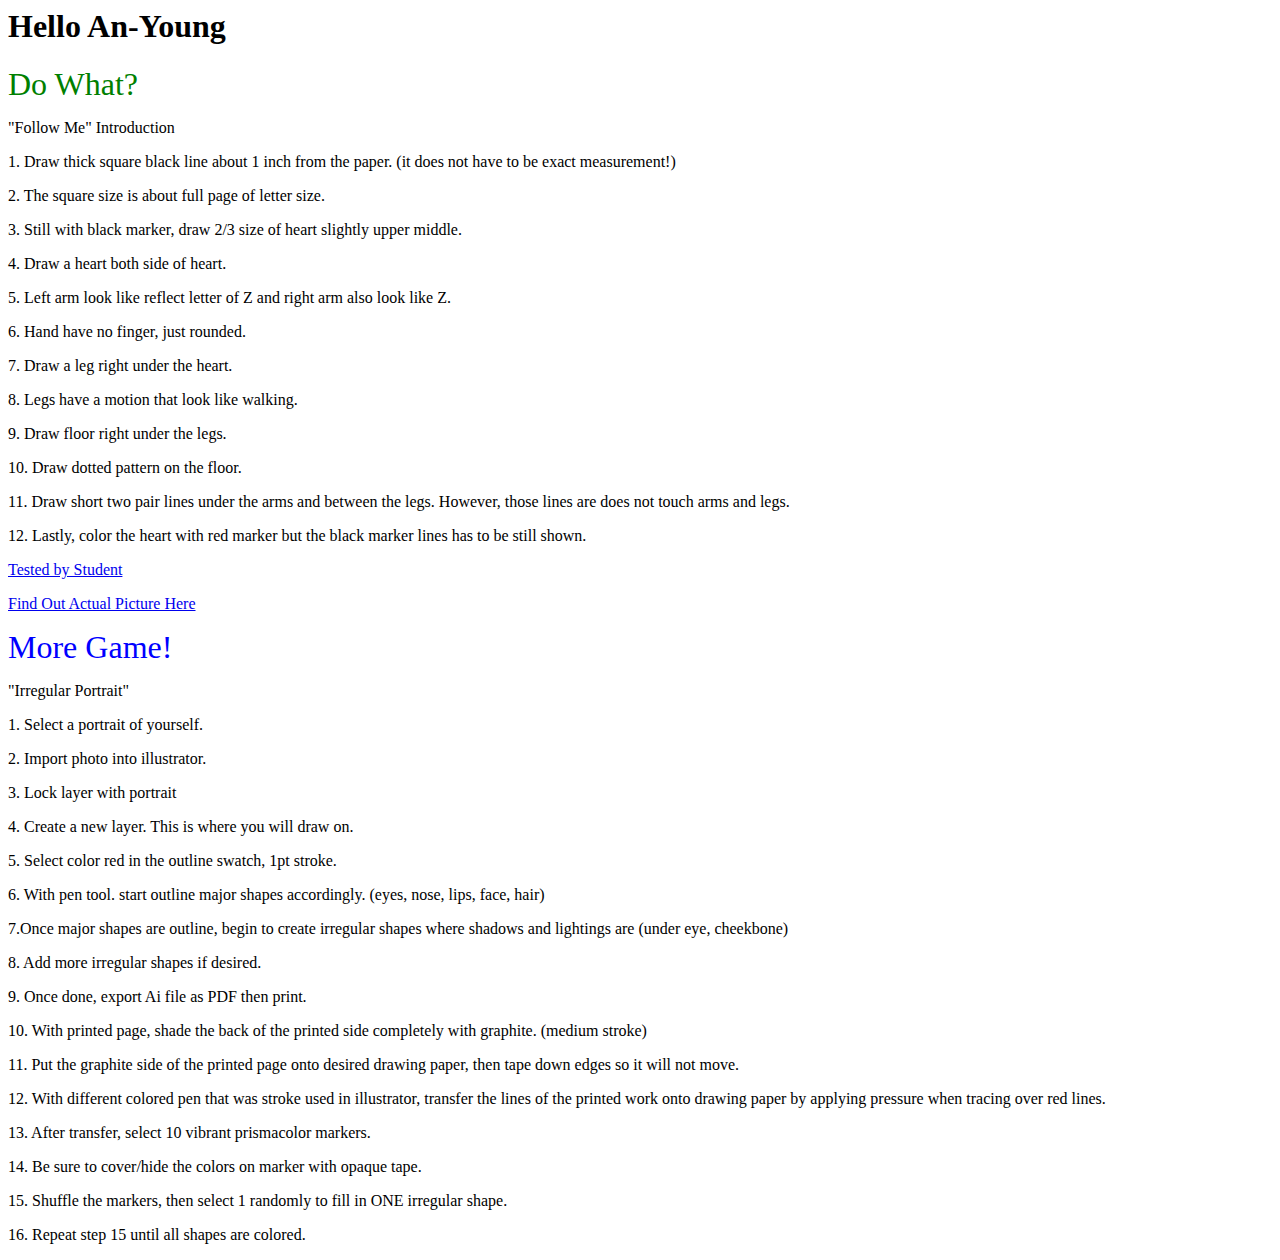
==== index.html @ 9598cec5 "end" ====
<html>
    <head>
        <title>Yea Ji Jung Homepage</title>
    </head>

    <body>
     <h1>Hello An-Young</h1>
     
     <font face="gill sans" color="green" size="6">Do What?</font>
    <p>"Follow Me" Introduction</p>
    <p>1. Draw thick square black line about 1 inch from the 
    paper. (it does not have to be exact measurement!)</p>
    <p>2. The square size is about full page of letter size.</p>
    <p>3. Still with black marker, draw 2/3 size of heart slightly upper middle.</p>
    <p>4. Draw a heart both side of heart.</p>
    <p>5. Left arm look like reflect letter of Z and right arm also look like Z.</p>
    <p>6. Hand have no finger, just rounded.</p>
    <p>7. Draw a leg right under the heart. </p>
    <p>8. Legs have a motion that look like walking.</p>
    <p>9. Draw floor right under the legs.</p>
    <p>10. Draw dotted pattern on the floor.</p>
    <p>11. Draw short two pair lines under the arms and between the legs.
    However, those lines are does not touch arms and legs.</p>
    <p>12. Lastly, color the heart with red marker but the black marker 
    lines has to be still shown.</p>
    
    <a href="page2.html" color="purple"
         >Tested by Student</a>
        <p><a href="page3.html" color="pink"
         >Find Out Actual Picture Here</a></p>
     
     <p><font face="gill sans" color="blue" size="6">More Game!</p></font> 
     <p>"Irregular Portrait"</p>
     <p>1. Select a portrait of yourself.</p>
     <p>2. Import photo into illustrator.</p>
     <p>3. Lock layer with portrait</p>
     <p>4. Create a new layer. This is where you will draw on.</p>
     <p>5. Select color red in the outline swatch, 1pt stroke.</p>
     <p>6. With pen tool. start outline major shapes accordingly. (eyes, nose, lips, face, hair)</p>
     <p>7.Once major shapes are outline, begin to create irregular shapes 
     where shadows and lightings are (under eye, cheekbone)</p>
     <p>8. Add more irregular shapes if desired.</p>
     <p>9. Once done, export Ai file as PDF then print.</p>
     <p>10. With printed page, shade the back of the printed 
     side completely with graphite. (medium stroke)</p>
     <p>11. Put the graphite side of the printed page onto desired 
     drawing paper, then tape down edges so it will not move.</p>
     <p>12. With different colored pen that was stroke used in illustrator, transfer the 
     lines of the printed work onto drawing paper by applying pressure when tracing over red lines.</p>
     <p>13. After transfer, select 10 vibrant prismacolor markers.</p>
     <p>14. Be sure to cover/hide the colors on marker with opaque tape.</p>
     <p>15. Shuffle the markers, then select 1 randomly to fill in ONE irregular shape.</p>
     <p>16. Repeat step 15 until all shapes are colored.</p>

    </body>

   
</html>
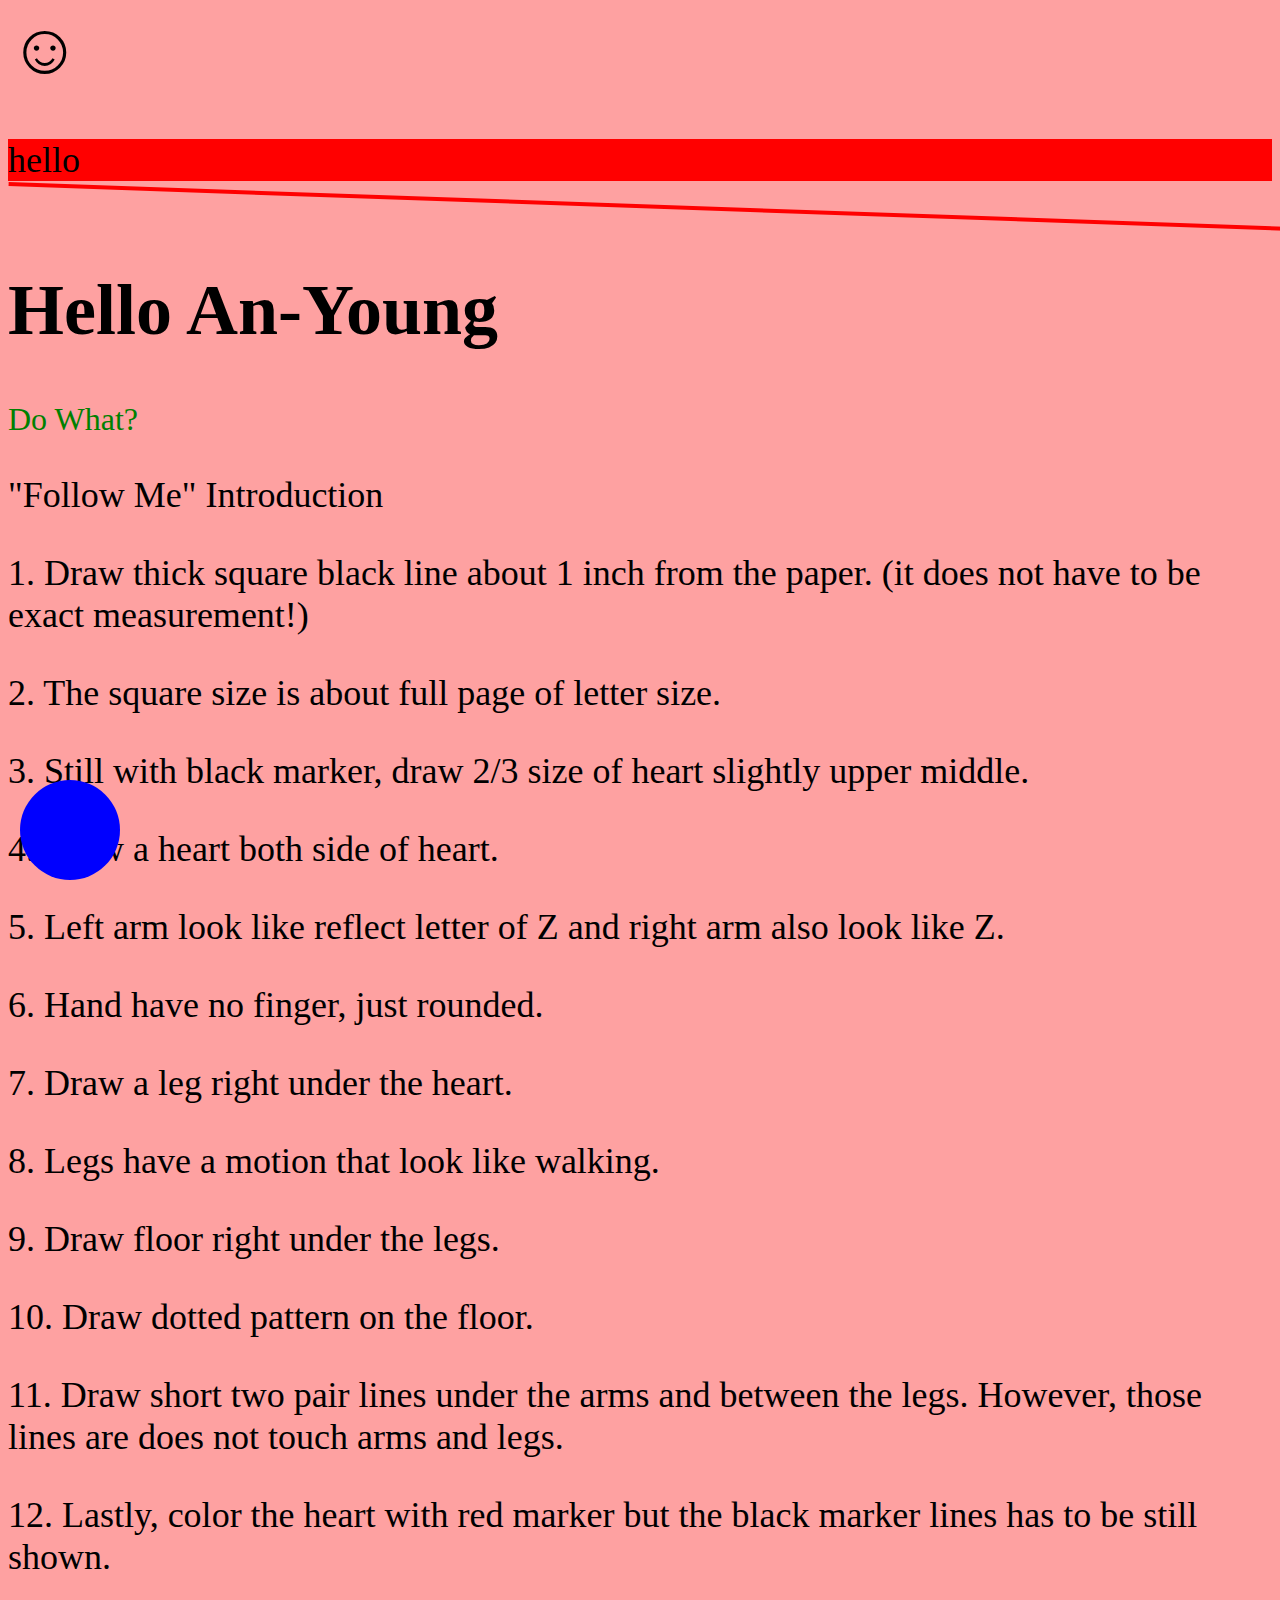
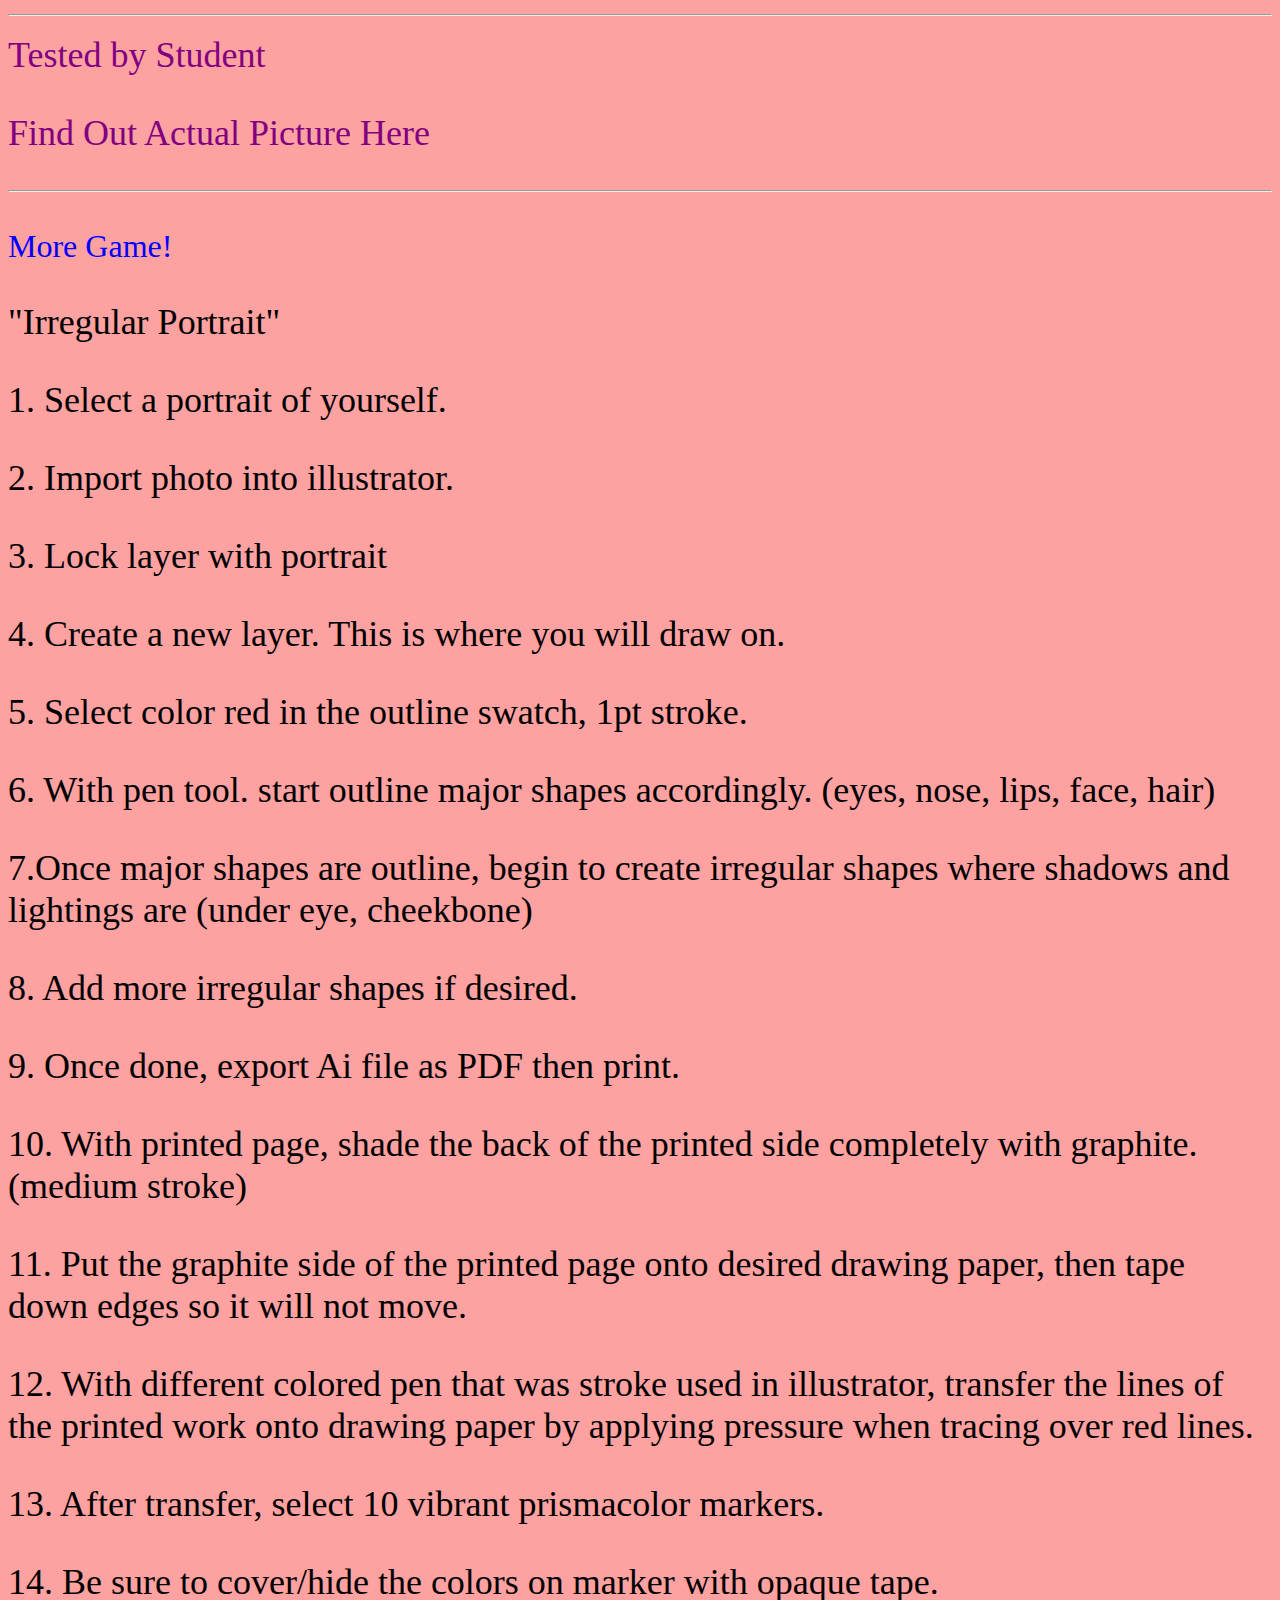
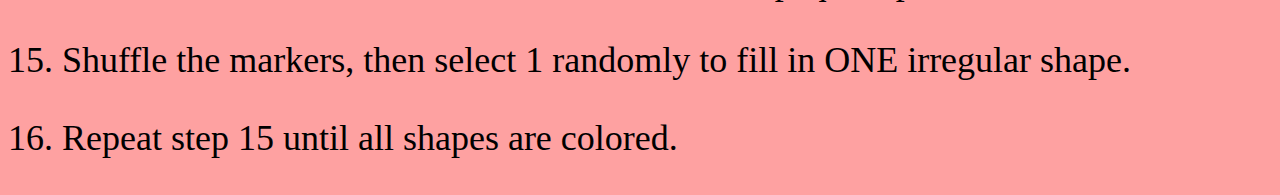
==== commit 13329120: "end" ====
--- a/index.html
+++ b/index.html
@@ -1,11 +1,23 @@
 <html>
     <head>
         <title>Yea Ji Jung Homepage</title>
+            <link href="styles.css" rel="stylesheet" type="text/css">
     </head>
 
     <body>
+<h1>&#9786;</h1>
+        <p class="special class">hello</p>
+        
+        <div class="top">
+            
+        </div>
+        
+        <div class="circle">
+            
+        </div>
+        
      <h1>Hello An-Young</h1>
-     
+   
      <font face="gill sans" color="green" size="6">Do What?</font>
     <p>"Follow Me" Introduction</p>
     <p>1. Draw thick square black line about 1 inch from the 
@@ -23,12 +35,12 @@
     However, those lines are does not touch arms and legs.</p>
     <p>12. Lastly, color the heart with red marker but the black marker 
     lines has to be still shown.</p>
-    
-    <a href="page2.html" color="purple"
+    <hr>
+    <a href="page.html" color="purple"
          >Tested by Student</a>
-        <p><a href="page3.html" color="pink"
+        <p><a href="page2.html" color="pink"
          >Find Out Actual Picture Here</a></p>
-     
+     <hr>
      <p><font face="gill sans" color="blue" size="6">More Game!</p></font> 
      <p>"Irregular Portrait"</p>
      <p>1. Select a portrait of yourself.</p>
@@ -51,7 +63,7 @@
      <p>14. Be sure to cover/hide the colors on marker with opaque tape.</p>
      <p>15. Shuffle the markers, then select 1 randomly to fill in ONE irregular shape.</p>
      <p>16. Repeat step 15 until all shapes are colored.</p>
-
+    
     </body>
 
    
--- a/styles.css
+++ b/styles.css
@@ -0,0 +1,41 @@
+body {
+    background-color: #fea1a1;
+    color: black;
+    font-size: 36px;
+    font-family: "times new roman", times, serif;
+}
+
+.top {
+    width: 2000px;
+    height: 4px;
+    background-color: red;
+    position fixed;
+    bottom: 20px;
+    left: 20px;
+    transform: rotate(2deg);
+}
+a {
+    color: purple;
+    text-decoration: none;
+}
+
+mark {
+    background-color: orange;
+    font-weight: bold;
+    font-size: 24px;
+    line-height: 24px;
+}
+
+.special { 
+    background-color: red;
+}
+
+.circle {
+    background-color: blue;
+    width: 100px;
+    height: 100px;
+    position: fixed;
+    bottom: 20px;
+    left: 20px;
+    border-radius: 50px;
+}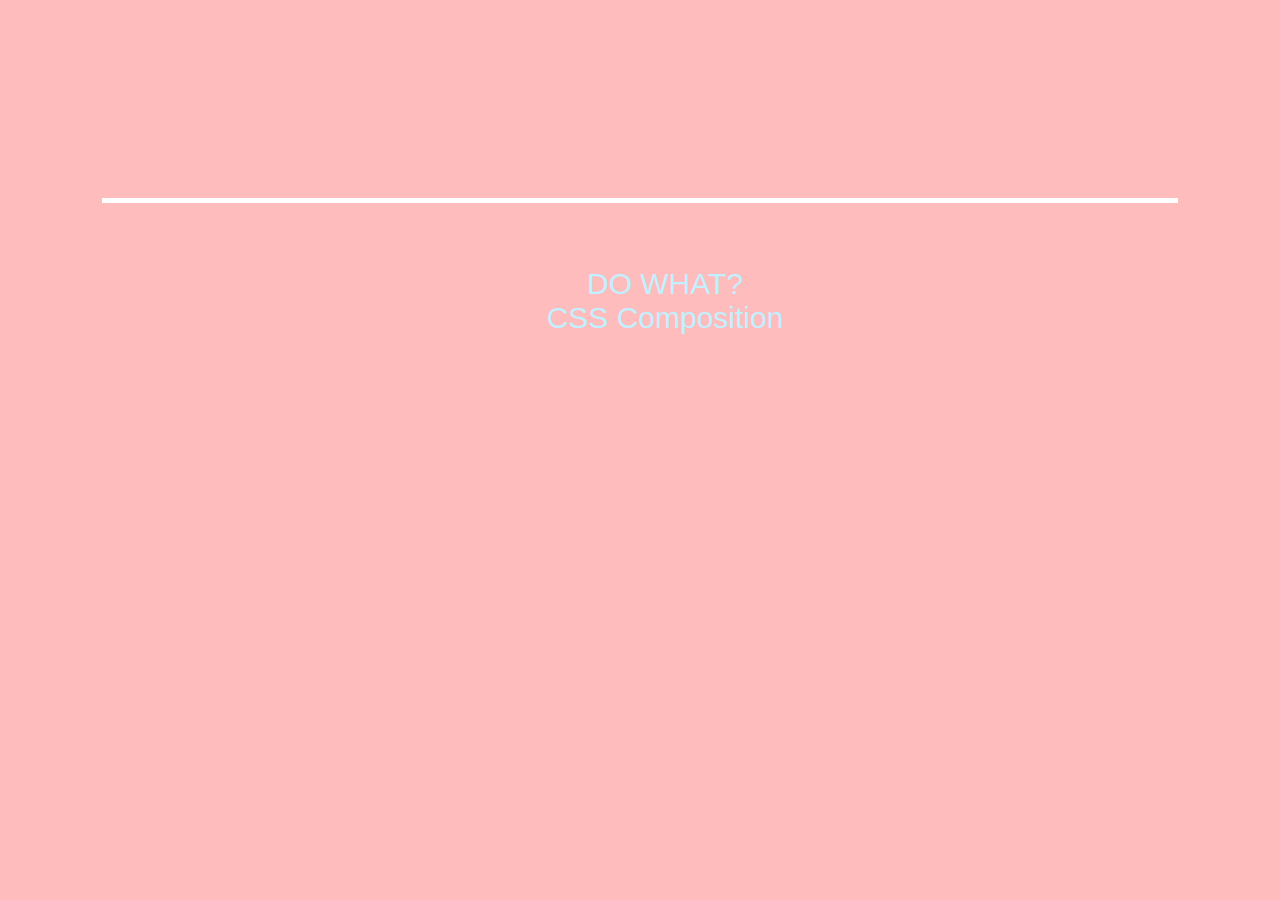
==== commit 64bf97cf: "end" ====
--- a/index.html
+++ b/index.html
@@ -1,72 +1,21 @@
 <html>
     <head>
         <title>Yea Ji Jung Homepage</title>
-            <link href="styles.css" rel="stylesheet" type="text/css">
+        
+        <link href="styles.css" rel="stylesheet" type="text/css">
     </head>
-
+    
     <body>
-<h1>&#9786;</h1>
-        <p class="special class">hello</p>
         
-        <div class="top">
-            
-        </div>
+        <h1>YEA JI JUNG</h1>
         
-        <div class="circle">
-            
-        </div>
-        
-     <h1>Hello An-Young</h1>
-   
-     <font face="gill sans" color="green" size="6">Do What?</font>
-    <p>"Follow Me" Introduction</p>
-    <p>1. Draw thick square black line about 1 inch from the 
-    paper. (it does not have to be exact measurement!)</p>
-    <p>2. The square size is about full page of letter size.</p>
-    <p>3. Still with black marker, draw 2/3 size of heart slightly upper middle.</p>
-    <p>4. Draw a heart both side of heart.</p>
-    <p>5. Left arm look like reflect letter of Z and right arm also look like Z.</p>
-    <p>6. Hand have no finger, just rounded.</p>
-    <p>7. Draw a leg right under the heart. </p>
-    <p>8. Legs have a motion that look like walking.</p>
-    <p>9. Draw floor right under the legs.</p>
-    <p>10. Draw dotted pattern on the floor.</p>
-    <p>11. Draw short two pair lines under the arms and between the legs.
-    However, those lines are does not touch arms and legs.</p>
-    <p>12. Lastly, color the heart with red marker but the black marker 
-    lines has to be still shown.</p>
-    <hr>
-    <a href="page.html" color="purple"
-         >Tested by Student</a>
-        <p><a href="page2.html" color="pink"
-         >Find Out Actual Picture Here</a></p>
-     <hr>
-     <p><font face="gill sans" color="blue" size="6">More Game!</p></font> 
-     <p>"Irregular Portrait"</p>
-     <p>1. Select a portrait of yourself.</p>
-     <p>2. Import photo into illustrator.</p>
-     <p>3. Lock layer with portrait</p>
-     <p>4. Create a new layer. This is where you will draw on.</p>
-     <p>5. Select color red in the outline swatch, 1pt stroke.</p>
-     <p>6. With pen tool. start outline major shapes accordingly. (eyes, nose, lips, face, hair)</p>
-     <p>7.Once major shapes are outline, begin to create irregular shapes 
-     where shadows and lightings are (under eye, cheekbone)</p>
-     <p>8. Add more irregular shapes if desired.</p>
-     <p>9. Once done, export Ai file as PDF then print.</p>
-     <p>10. With printed page, shade the back of the printed 
-     side completely with graphite. (medium stroke)</p>
-     <p>11. Put the graphite side of the printed page onto desired 
-     drawing paper, then tape down edges so it will not move.</p>
-     <p>12. With different colored pen that was stroke used in illustrator, transfer the 
-     lines of the printed work onto drawing paper by applying pressure when tracing over red lines.</p>
-     <p>13. After transfer, select 10 vibrant prismacolor markers.</p>
-     <p>14. Be sure to cover/hide the colors on marker with opaque tape.</p>
-     <p>15. Shuffle the markers, then select 1 randomly to fill in ONE irregular shape.</p>
-     <p>16. Repeat step 15 until all shapes are colored.</p>
-    
-    </body>
-
-   
-</html>
-
-
+        <h2><small>WELCOME TO THE MAIN PAGE</small></h2> 
+           
+        <HR width="85%" size="5px" color="white">
+       
+        <p><ins>ASSIGNMENTS</ins><BR>
+            01. <a href="page.html">DO WHAT?</a> <BR>
+            02. <a href="page2.html">CSS Composition</a>
+        </p>
+           </body>
+</html>--- a/styles.css
+++ b/styles.css
@@ -1,41 +1,16 @@
 body {
-    background-color: #fea1a1;
-    color: black;
-    font-size: 36px;
-    font-family: "times new roman", times, serif;
+    background-color: #ffbcbc;
+    font-family: Bebas, Futura, Helvetica;
+    font-size: 30px;
+    color: #ffbcbc;
+    text-align: center;
 }
 
-.top {
-    width: 2000px;
-    height: 4px;
-    background-color: red;
-    position fixed;
-    bottom: 20px;
-    left: 20px;
-    transform: rotate(2deg);
-}
 a {
-    color: purple;
+    color: #C2F0FF;
     text-decoration: none;
 }
 
-mark {
-    background-color: orange;
-    font-weight: bold;
-    font-size: 24px;
-    line-height: 24px;
-}
-
-.special { 
-    background-color: red;
-}
-
-.circle {
-    background-color: blue;
-    width: 100px;
-    height: 100px;
-    position: fixed;
-    bottom: 20px;
-    left: 20px;
-    border-radius: 50px;
+p {
+    text-align: center; 
 }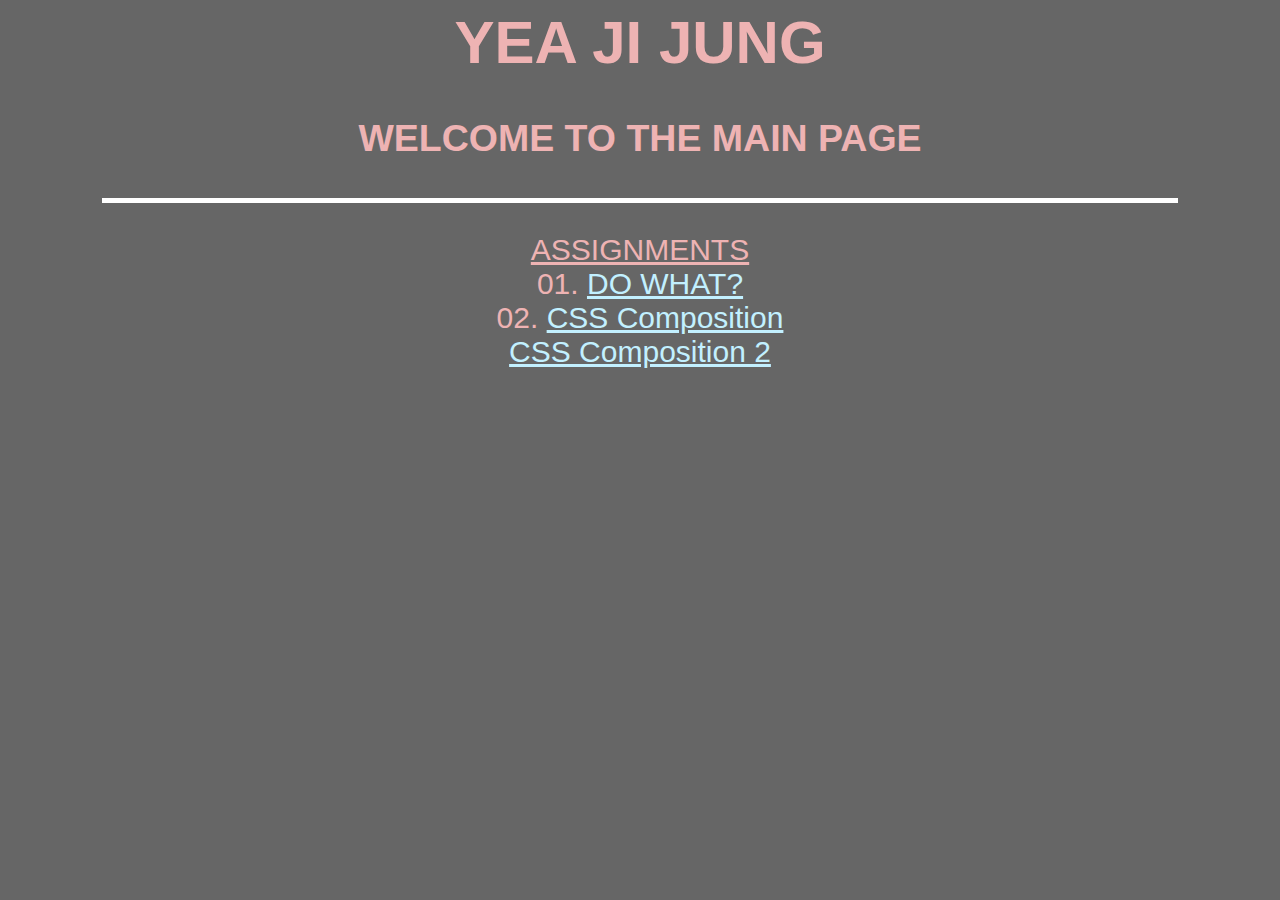
==== commit 31f687c6: "end" ====
--- a/index.html
+++ b/index.html
@@ -15,7 +15,9 @@
        
         <p><ins>ASSIGNMENTS</ins><BR>
             01. <a href="page.html">DO WHAT?</a> <BR>
-            02. <a href="page2.html">CSS Composition</a>
+            02. <a href="page2.html">CSS Composition</a> <br>
+                <a href="page2_2.html">CSS Composition 2</a>
         </p>
+        
            </body>
 </html>--- a/styles.css
+++ b/styles.css
@@ -1,16 +1,20 @@
 body {
-    background-color: #ffbcbc;
-    font-family: Bebas, Futura, Helvetica;
+    background-color: #666666;
+    font-family: Impact, Charcoal, sans-serif;
     font-size: 30px;
-    color: #ffbcbc;
+    color: #eeb3b3;
     text-align: center;
 }
 
 a {
     color: #C2F0FF;
-    text-decoration: none;
+    text-decoration: Nueva Condensed;
 }
 
 p {
     text-align: center; 
+}
+.wrapper {
+    width: 200px;
+    margin:40px 200px 200px;
 }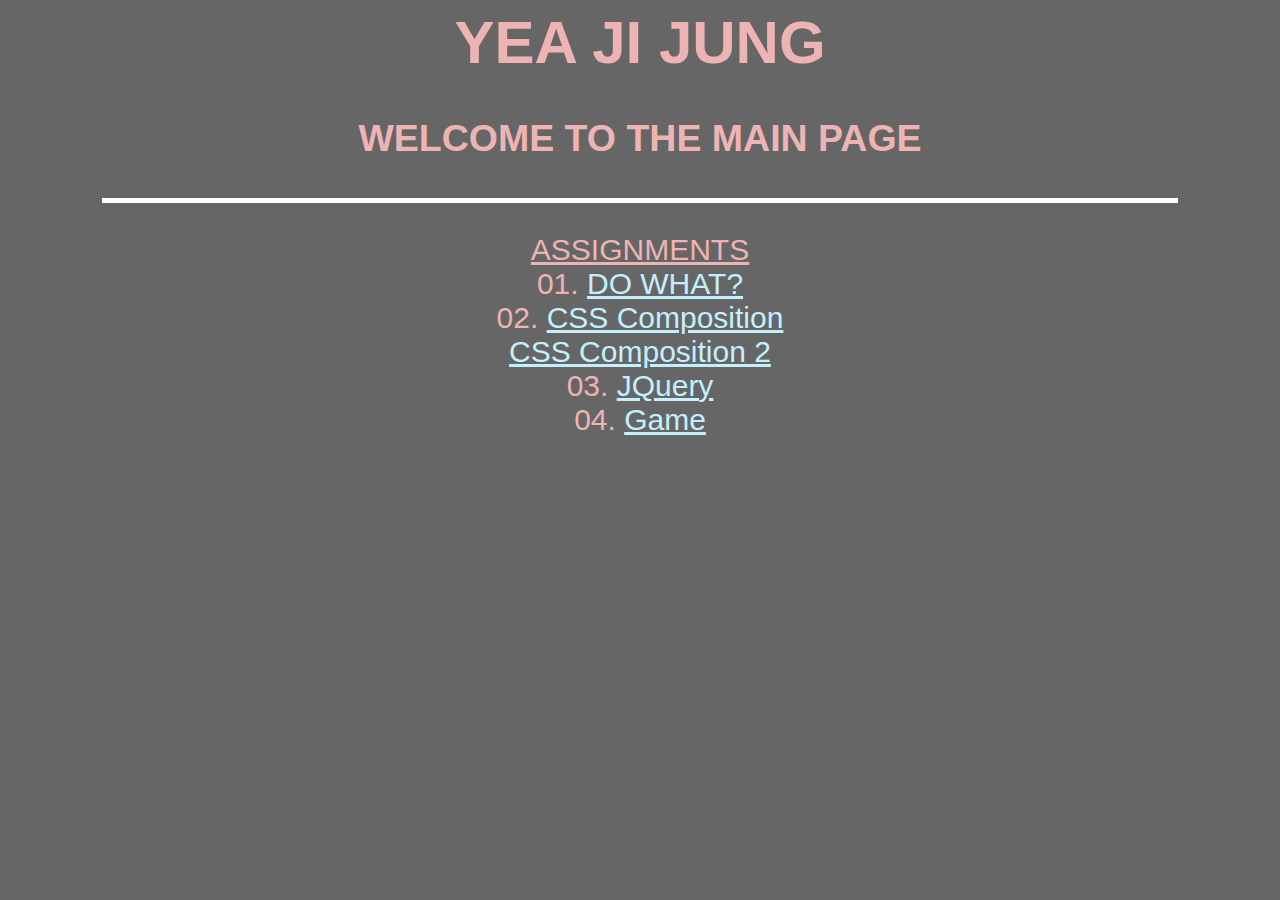
==== commit 8506a528: "end" ====
--- a/index.html
+++ b/index.html
@@ -16,7 +16,9 @@
         <p><ins>ASSIGNMENTS</ins><BR>
             01. <a href="page.html">DO WHAT?</a> <BR>
             02. <a href="page2.html">CSS Composition</a> <br>
-                <a href="page2_2.html">CSS Composition 2</a>
+                <a href="page2_2.html">CSS Composition 2</a> <br>
+            03. <a href="excercise.html">JQuery</a> <br>
+            04. <a href="game/game.html">Game</a>
         </p>
         
            </body>
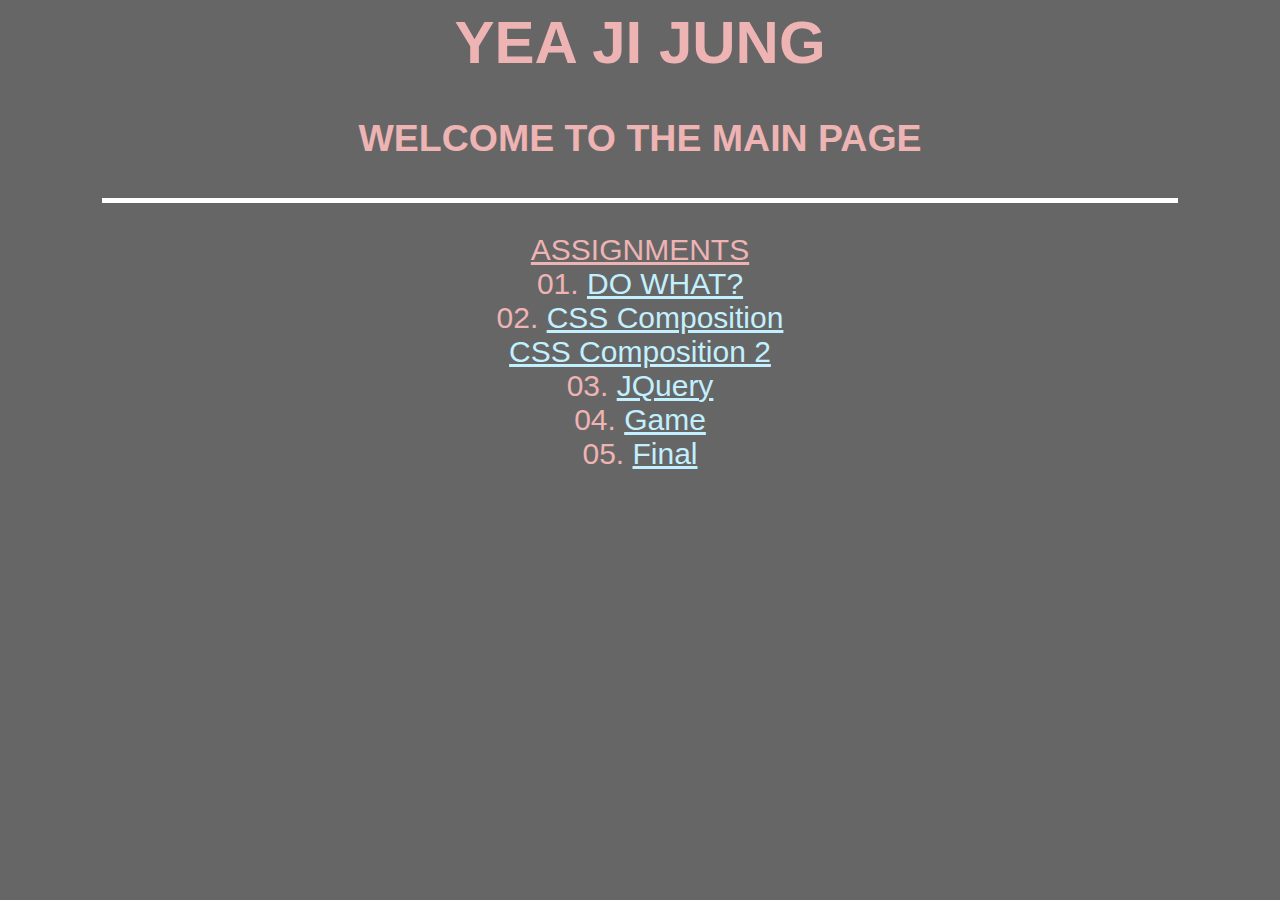
==== commit 240fe00c: "end" ====
--- a/index.html
+++ b/index.html
@@ -18,7 +18,8 @@
             02. <a href="page2.html">CSS Composition</a> <br>
                 <a href="page2_2.html">CSS Composition 2</a> <br>
             03. <a href="excercise.html">JQuery</a> <br>
-            04. <a href="game/game.html">Game</a>
+            04. <a href="game/game.html">Game</a><br>
+            05. <a href="Final/index.html">Final</a>
         </p>
         
            </body>
